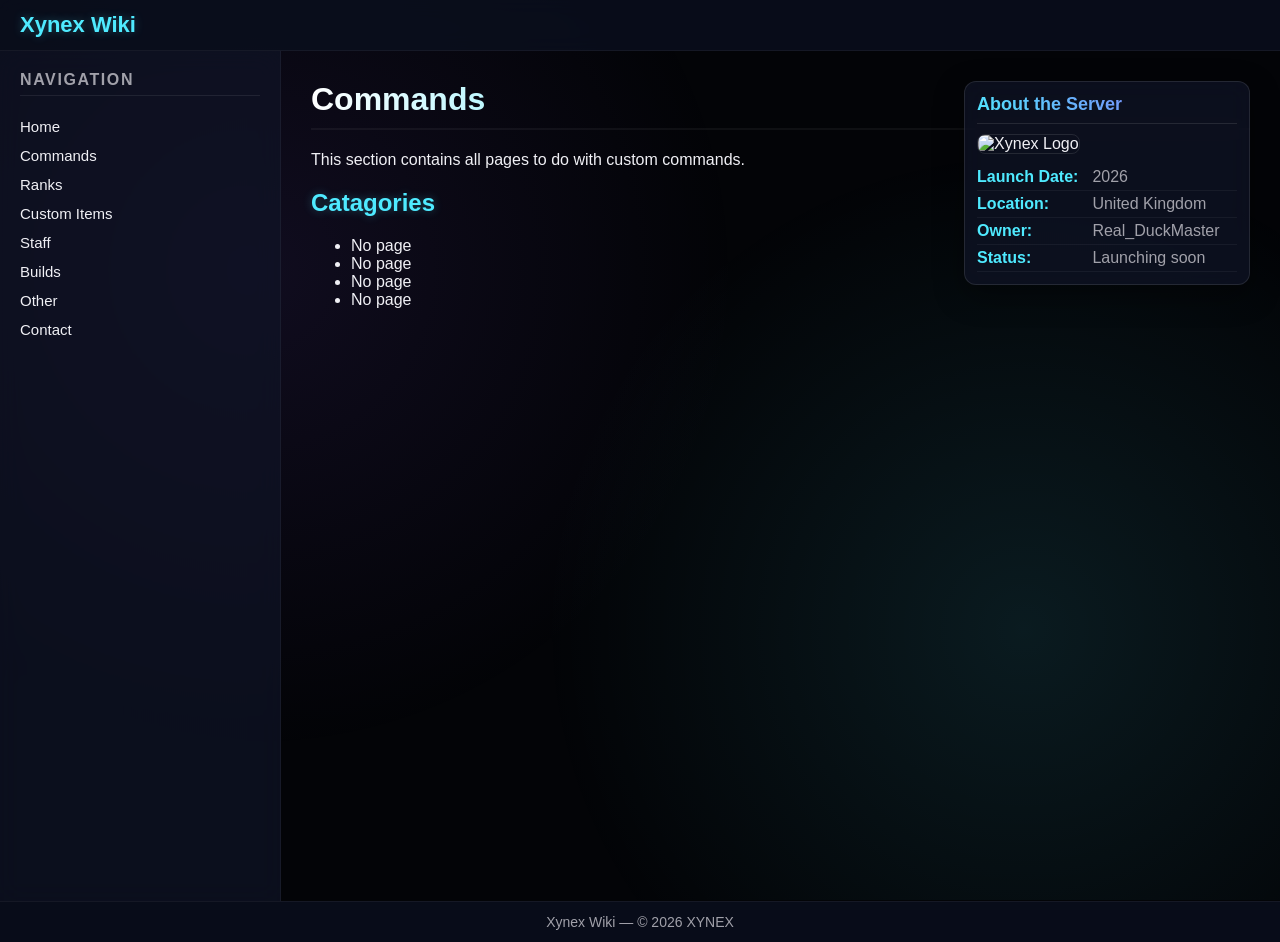
==== builds/index.html @ 8e74a8bc "Add builds section" ====
<!DOCTYPE html>
<html lang="en">
<head>
<meta charset="UTF-8">
<title>Xynex Wiki</title>
<meta name="viewport" content="width=device-width, initial-scale=1.0">
<link rel="stylesheet" href="/styles.css">
</head>

<body>

<div class="header">
    Xynex Wiki
</div>

<div class="container">

    <!-- ====== SIDEBAR ====== -->
    <div class="sidebar">
        <h3>Navigation</h3>
        <a href="/index.html">Home</a>
        <a href="/commands/">Commands</a>
        <a href="/ranks/">Ranks</a>
        <a href="/customs/">Custom Items</a>
        <a href="/staff/">Staff</a>
        <a href="/builds/">Builds</a>
        <a href="/other/">Other</a>
        <a href="mailto:support@xynex.uk?subject=Xynex%20Wiki%20Request">Contact</a>
    </div>

    <!-- ====== MAIN CONTENT ====== -->
    <div class="content">

        <div class="infobox">
            <div class="infobox-title">About the Server</div>
            <img src="https://xynex.uk/images/logo.png" alt="Xynex Logo">
            <table class="infotable">
                <tr><td><strong>Launch Date:</strong></td><td>2026</td></tr>
                <tr><td><strong>Location:</strong></td><td>United Kingdom</td></tr>
                <tr><td><strong>Owner:</strong></td><td>Real_DuckMaster</td></tr>
                <tr><td><strong>Status:</strong></td><td>Launching soon</td></tr>
            </table>
        </div>

        <h1>Commands</h1>

        <p>
            This section contains all pages to do with custom commands.
        </p>

        <h2>Catagories</h2>
        <ul>
            <li>No page</li>
            <li>No page</li>
            <li>No page</li>
            <li>No page</li>
        </ul>

    </div>
</div>

<div class="footer">
    Xynex Wiki — © 2026 XYNEX
</div>

</body>
</html>
---- styles.css ----
:root {
        --bg: #030407;
        --card: rgba(17, 21, 39, 0.7);
        --cyan: #4feaff;
        --purple: #8b5cf6;
        --text: #f0f0f5;
        --muted: #a1a1aa;
        --accent-glow: rgba(79, 234, 255, 0.15);
    }

    body {
        margin: 0;
        font-family: "Inter", sans-serif;
        background: var(--bg);
        color: var(--text);
        overflow-x: hidden;
    }

    /* Animated background glow */
    body::before {
        content: "";
        position: fixed;
        inset: 0;
        background:
            radial-gradient(circle at 20% 30%, rgba(139, 92, 246, 0.1), transparent 40%),
            radial-gradient(circle at 80% 70%, rgba(79, 234, 255, 0.1), transparent 40%);
        z-index: -1;
        animation: pulse 8s ease-in-out infinite alternate;
    }

    @keyframes pulse {
        0% { opacity: 0.5; }
        100% { opacity: 1; }
    }

    /* Header */
    .header {
        background: rgba(10, 15, 30, 0.8);
        backdrop-filter: blur(10px);
        color: var(--cyan);
        padding: 12px 20px;
        font-size: 22px;
        font-weight: 700;
        border-bottom: 1px solid rgba(255,255,255,0.05);
        text-shadow: 0 0 10px rgba(79, 234, 255, 0.3);
    }

    /* Layout */
    .container {
        display: flex;
        min-height: calc(100vh - 50px);
    }

    /* Sidebar */
    .sidebar {
        width: 240px;
        background: var(--card);
        backdrop-filter: blur(12px);
        padding: 20px;
        border-right: 1px solid rgba(255,255,255,0.05);
    }

    .sidebar h3 {
        margin-top: 0;
        font-size: 16px;
        color: var(--muted);
        letter-spacing: 0.1em;
        text-transform: uppercase;
        padding-bottom: 6px;
        border-bottom: 1px solid rgba(255,255,255,0.08);
    }

    .sidebar a {
        display: block;
        padding: 6px 0;
        color: var(--text);
        text-decoration: none;
        font-size: 15px;
        transition: 0.25s;
    }

    .sidebar a:hover {
        color: var(--cyan);
        text-shadow: 0 0 8px var(--accent-glow);
    }

    /* Main content */
    .content {
        flex: 1;
        padding: 30px;
    }

    .content h1 {
        margin-top: 0;
        font-size: 32px;
        padding-bottom: 10px;
        border-bottom: 2px solid rgba(255,255,255,0.05);
        background: linear-gradient(to right, #fff, var(--cyan), var(--purple));
        -webkit-background-clip: text;
        -webkit-text-fill-color: transparent;
    }

    .content h2 {
        color: var(--cyan);
        text-shadow: 0 0 10px rgba(79, 234, 255, 0.3);
    }

    /* Infobox */
    .infobox {
        float: right;
        width: 260px;
        background: var(--card);
        border: 1px solid rgba(255,255,255,0.1);
        padding: 12px;
        margin: 0 0 20px 20px;
        border-radius: 12px;
        backdrop-filter: blur(12px);
        box-shadow: 0 10px 30px rgba(0,0,0,0.4);
    }

    .infobox-title {
        font-size: 18px;
        font-weight: bold;
        background: linear-gradient(45deg, var(--cyan), var(--purple));
        -webkit-background-clip: text;
        -webkit-text-fill-color: transparent;
        padding-bottom: 8px;
        margin-bottom: 10px;
        border-bottom: 1px solid rgba(255,255,255,0.1);
    }

    .infobox img {
        width: 100%;
        border: 1px solid rgba(255,255,255,0.1);
        border-radius: 8px;
        margin-bottom: 10px;
    }

    table.infotable {
        width: 100%;
        border-collapse: collapse;
        color: var(--muted);
    }

    table.infotable td {
        padding: 4px 0;
        border-bottom: 1px solid rgba(255,255,255,0.05);
    }

    table.infotable strong {
        color: var(--cyan);
    }

    /* Footer */
    .footer {
        text-align: center;
        padding: 12px;
        background: rgba(10, 15, 30, 0.8);
        backdrop-filter: blur(10px);
        border-top: 1px solid rgba(255,255,255,0.05);
        font-size: 14px;
        color: var(--muted);
    }
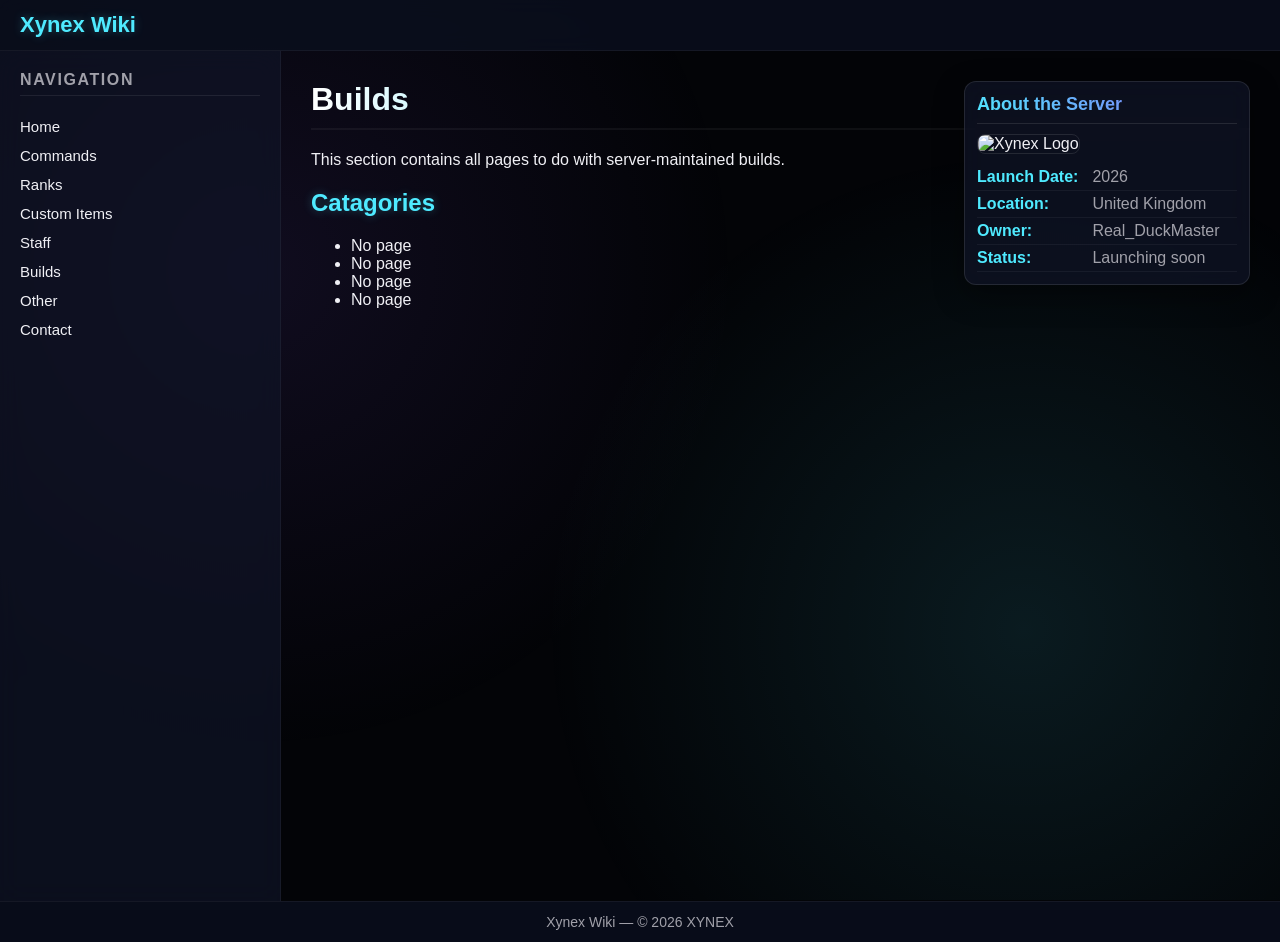
==== commit cfe93a42: "Fix builds page" ====
--- a/builds/index.html
+++ b/builds/index.html
@@ -42,10 +42,10 @@
             </table>
         </div>
 
-        <h1>Commands</h1>
+        <h1>Builds</h1>
 
         <p>
-            This section contains all pages to do with custom commands.
+            This section contains all pages to do with server-maintained builds.
         </p>
 
         <h2>Catagories</h2>
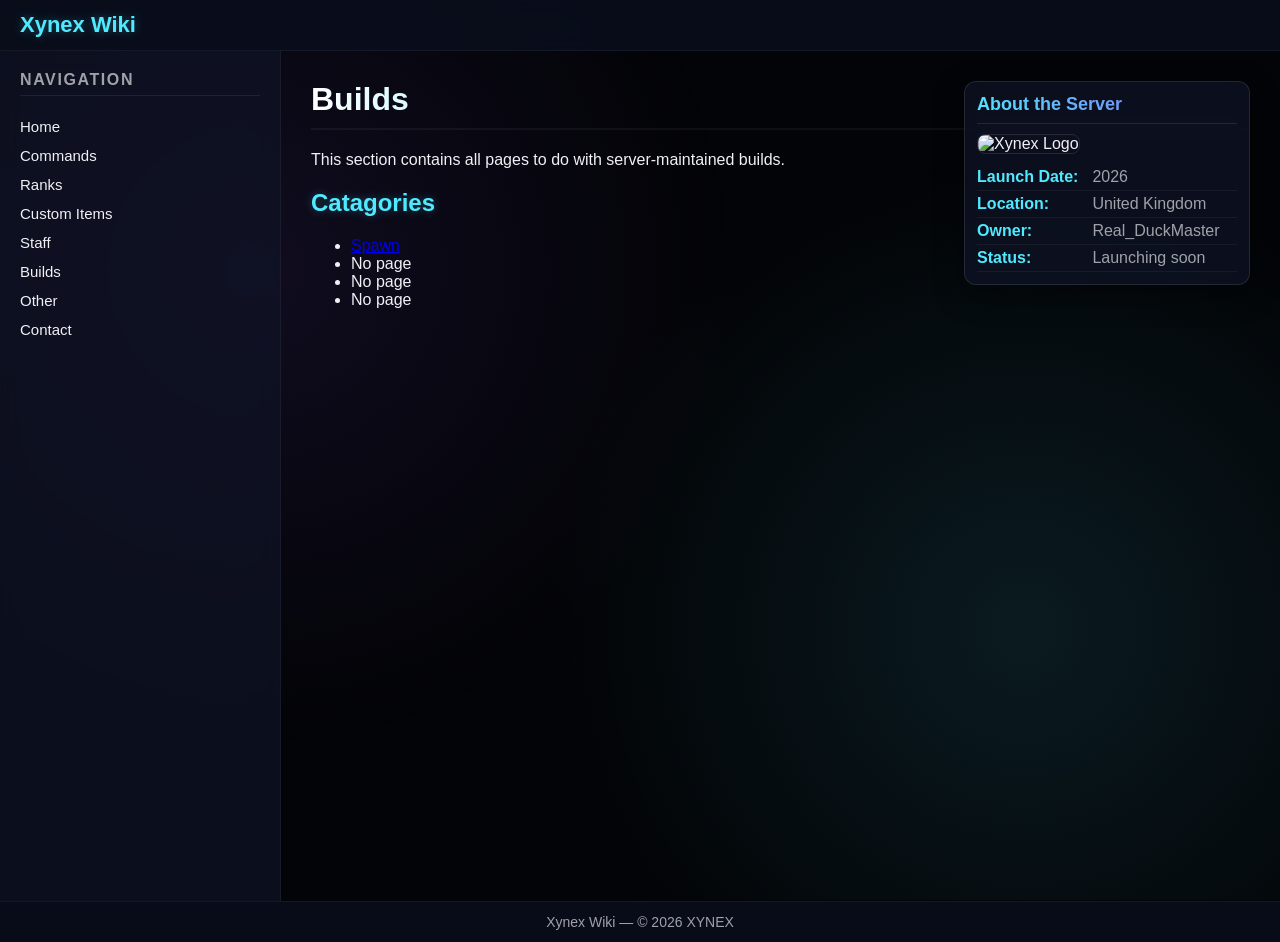
==== commit 3b677014: "Add Spawn page" ====
--- a/builds/index.html
+++ b/builds/index.html
@@ -50,7 +50,7 @@
 
         <h2>Catagories</h2>
         <ul>
-            <li>No page</li>
+            <li><a href="/builds/spawn/">Spawn</a></li>
             <li>No page</li>
             <li>No page</li>
             <li>No page</li>
